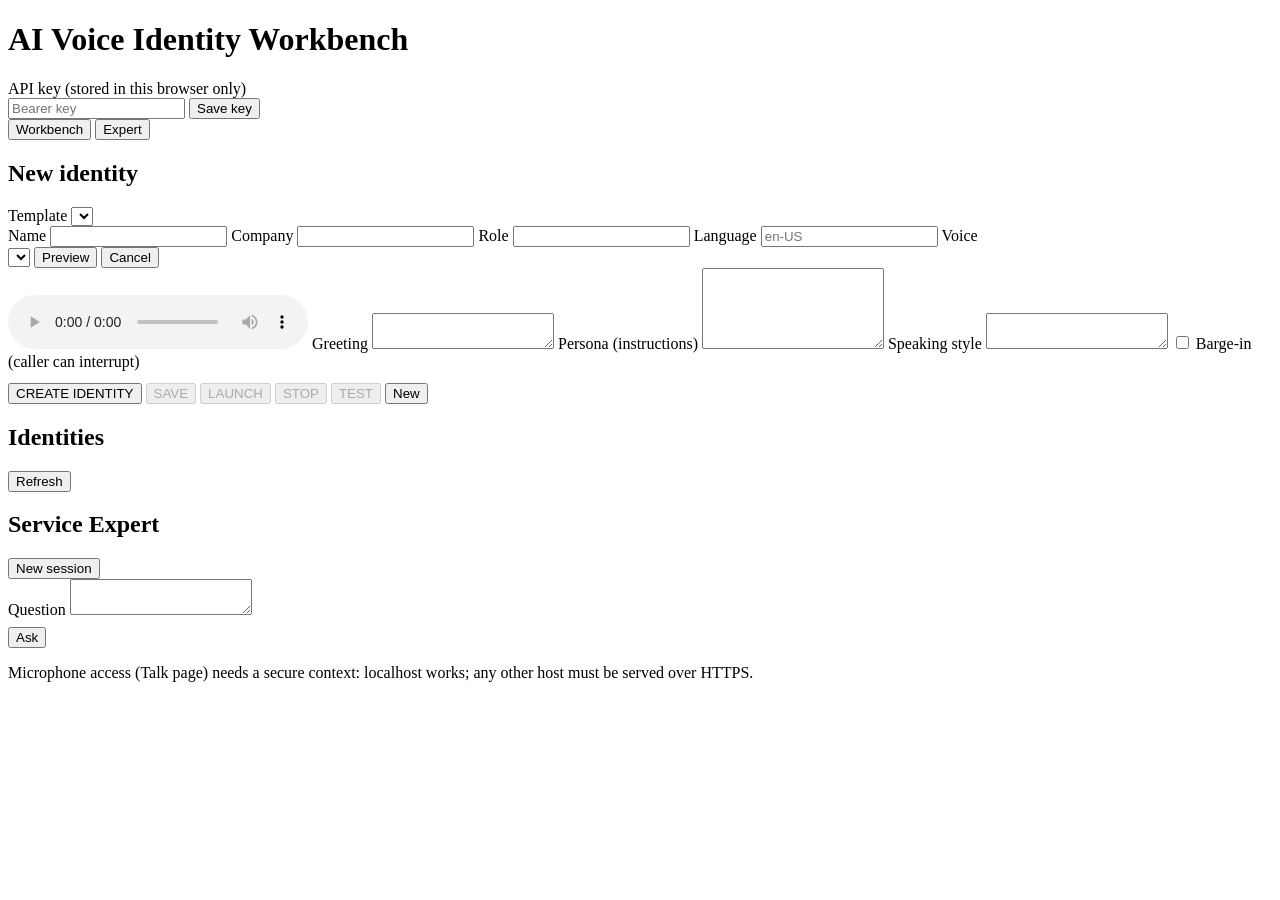
==== src/service015/ui/index.html @ f2521bfc "feat(ui): minimal Identity Workbench and Talk page served as static files" ====
<!doctype html>
<html lang="en">
<head>
<meta charset="utf-8">
<meta name="viewport" content="width=device-width, initial-scale=1">
<title>Identity Workbench</title>
<link rel="stylesheet" href="/ui/style.css">
</head>
<body>
<main>
  <h1>AI Voice Identity Workbench</h1>

  <section>
    <label for="apikey">API key (stored in this browser only)</label>
    <div class="row">
      <input id="apikey" class="grow" type="password" autocomplete="off" placeholder="Bearer key">
      <button id="savekey" class="primary" type="button">Save key</button>
    </div>
  </section>

  <div id="globalError" class="error hidden" role="alert"></div>

  <div class="tabs" role="tablist">
    <button id="tab-wb" type="button" role="tab" aria-selected="true">Workbench</button>
    <button id="tab-expert" type="button" role="tab" aria-selected="false">Expert</button>
  </div>

  <div id="pane-wb">
    <section>
      <h2 id="formTitle">New identity</h2>
      <form id="form" autocomplete="off">
        <label for="template">Template</label>
        <select id="template"></select>
        <div id="templateDesc" class="notice"></div>

        <label for="f-name">Name</label>
        <input id="f-name" data-key="name" type="text" maxlength="80">
        <label for="f-company">Company</label>
        <input id="f-company" data-key="company" type="text" maxlength="120">
        <label for="f-role">Role</label>
        <input id="f-role" data-key="role" type="text" maxlength="120">
        <label for="f-language">Language</label>
        <input id="f-language" data-key="language" type="text" placeholder="en-US">

        <label for="f-voice">Voice</label>
        <div class="row">
          <select id="f-voice" class="grow" data-key="voice.profile_id"></select>
          <button id="preview" type="button">Preview</button>
          <button id="cancelPreview" type="button" class="hidden">Cancel</button>
        </div>
        <div id="previewState" class="notice"></div>
        <audio id="previewAudio" controls class="hidden"></audio>

        <label for="f-greeting">Greeting</label>
        <textarea id="f-greeting" data-key="greeting"></textarea>
        <label for="f-persona">Persona (instructions)</label>
        <textarea id="f-persona" data-key="persona.instructions" rows="5"></textarea>
        <label for="f-style">Speaking style</label>
        <textarea id="f-style" data-key="conversation.speaking_style"></textarea>
        <label for="f-barge"><input id="f-barge" data-key="conversation.barge_in" type="checkbox"> Barge-in (caller can interrupt)</label>

        <div class="row" style="margin-top:12px">
          <button id="create" type="button" class="primary">CREATE IDENTITY</button>
          <button id="save" type="button" disabled>SAVE</button>
          <button id="launch" type="button" disabled>LAUNCH</button>
          <button id="stop" type="button" class="danger" disabled>STOP</button>
          <button id="test" type="button" disabled>TEST</button>
          <button id="reset" type="button">New</button>
        </div>
      </form>
      <div id="formMsg" class="notice"></div>
      <div id="formError" class="error hidden" role="alert"></div>
    </section>

    <section>
      <div class="row"><h2 class="grow">Identities</h2><button id="refresh" type="button">Refresh</button></div>
      <div id="identities"></div>
    </section>
  </div>

  <div id="pane-expert" class="hidden">
    <section>
      <h2>Service Expert</h2>
      <div class="row">
        <button id="newSession" type="button">New session</button>
        <span id="sessionId" class="notice mono"></span>
      </div>
      <label for="question">Question</label>
      <textarea id="question" maxlength="2000"></textarea>
      <div class="row" style="margin-top:8px"><button id="ask" type="button" class="primary">Ask</button></div>
      <div id="expertError" class="error hidden" role="alert"></div>
      <div id="expertLog" class="log hidden"></div>
    </section>
  </div>

  <p class="notice">Microphone access (Talk page) needs a secure context: localhost works; any other host must be served over HTTPS.</p>
</main>
<script src="/ui/common.js"></script>
<script src="/ui/app.js"></script>
</body>
</html>
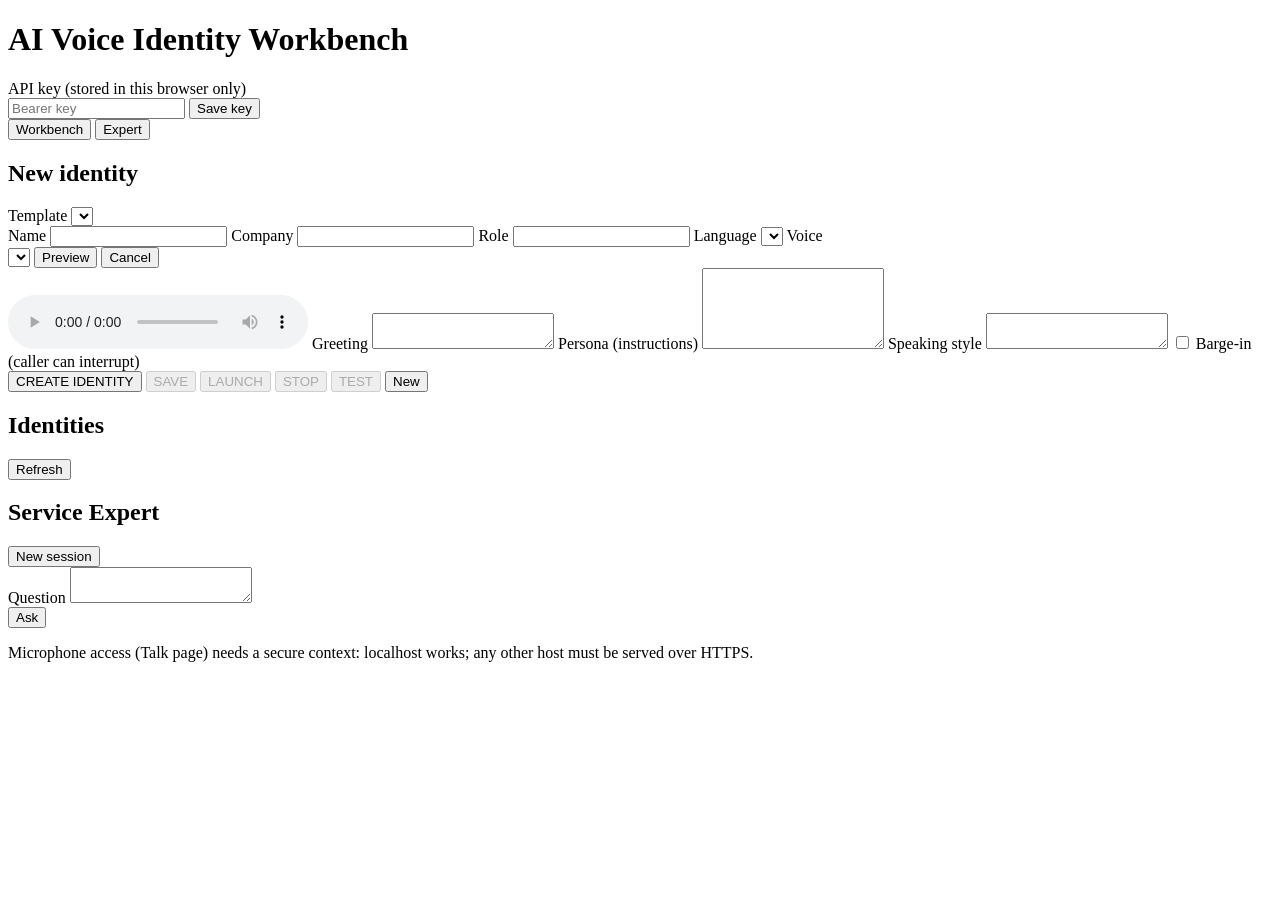
==== commit 14cec333: "fix(ui): language dropdown, mic-before-join, disconnect reset, CSP, refresh guard" ====
--- a/src/service015/ui/index.html
+++ b/src/service015/ui/index.html
@@ -40,7 +40,7 @@
         <label for="f-role">Role</label>
         <input id="f-role" data-key="role" type="text" maxlength="120">
         <label for="f-language">Language</label>
-        <input id="f-language" data-key="language" type="text" placeholder="en-US">
+        <select id="f-language" data-key="language"></select>
 
         <label for="f-voice">Voice</label>
         <div class="row">
@@ -59,7 +59,7 @@
         <textarea id="f-style" data-key="conversation.speaking_style"></textarea>
         <label for="f-barge"><input id="f-barge" data-key="conversation.barge_in" type="checkbox"> Barge-in (caller can interrupt)</label>
 
-        <div class="row" style="margin-top:12px">
+        <div class="row spaced">
           <button id="create" type="button" class="primary">CREATE IDENTITY</button>
           <button id="save" type="button" disabled>SAVE</button>
           <button id="launch" type="button" disabled>LAUNCH</button>
@@ -87,7 +87,7 @@
       </div>
       <label for="question">Question</label>
       <textarea id="question" maxlength="2000"></textarea>
-      <div class="row" style="margin-top:8px"><button id="ask" type="button" class="primary">Ask</button></div>
+      <div class="row spaced-sm"><button id="ask" type="button" class="primary">Ask</button></div>
       <div id="expertError" class="error hidden" role="alert"></div>
       <div id="expertLog" class="log hidden"></div>
     </section>
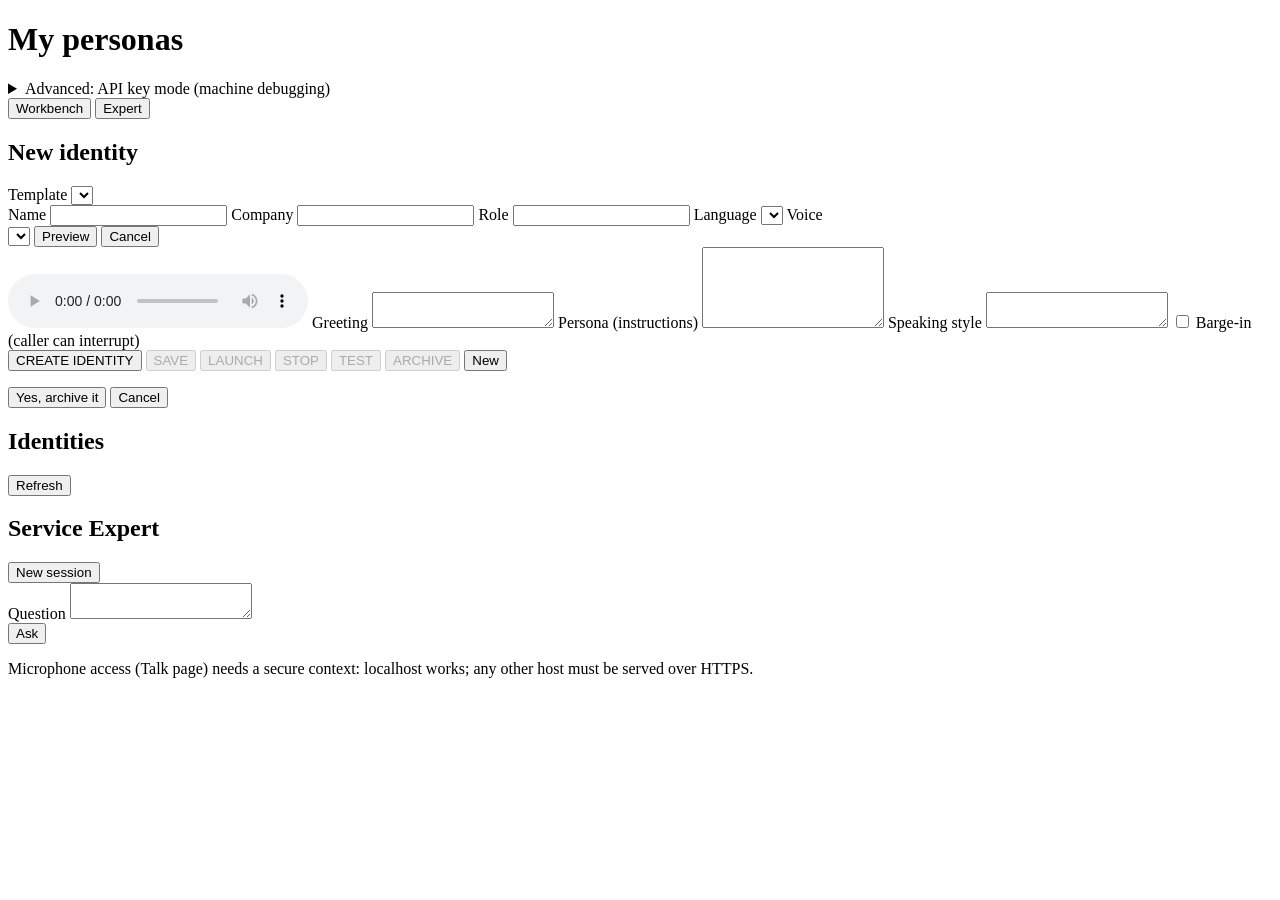
==== commit e22922c5: "feat(ui): login, forced password change, session workbench with archive, templates, voices, viewer m" ====
--- a/src/service015/ui/index.html
+++ b/src/service015/ui/index.html
@@ -3,20 +3,22 @@
 <head>
 <meta charset="utf-8">
 <meta name="viewport" content="width=device-width, initial-scale=1">
-<title>Identity Workbench</title>
+<title>My personas - Identity Workbench</title>
 <link rel="stylesheet" href="/ui/style.css">
 </head>
 <body>
 <main>
-  <h1>AI Voice Identity Workbench</h1>
+  <div id="hdr"></div>
+  <h1>My personas</h1>
 
-  <section>
-    <label for="apikey">API key (stored in this browser only)</label>
+  <details id="keyMode">
+    <summary>Advanced: API key mode (machine debugging)</summary>
+    <label for="apikeyOn"><input id="apikeyOn" type="checkbox"> Use a Bearer API key instead of my signed-in session</label>
     <div class="row">
-      <input id="apikey" class="grow" type="password" autocomplete="off" placeholder="Bearer key">
+      <input id="apikey" class="grow" type="password" autocomplete="off" placeholder="Bearer key (stored in this browser only)">
       <button id="savekey" class="primary" type="button">Save key</button>
     </div>
-  </section>
+  </details>
 
   <div id="globalError" class="error hidden" role="alert"></div>
 
@@ -65,7 +67,15 @@
           <button id="launch" type="button" disabled>LAUNCH</button>
           <button id="stop" type="button" class="danger" disabled>STOP</button>
           <button id="test" type="button" disabled>TEST</button>
+          <button id="archive" type="button" class="danger" disabled>ARCHIVE</button>
           <button id="reset" type="button">New</button>
+        </div>
+        <div id="archiveConfirm" class="confirm hidden" role="alertdialog" aria-labelledby="archiveText">
+          <p id="archiveText"></p>
+          <div class="row">
+            <button id="archiveYes" type="button" class="danger">Yes, archive it</button>
+            <button id="archiveNo" type="button">Cancel</button>
+          </div>
         </div>
       </form>
       <div id="formMsg" class="notice"></div>
